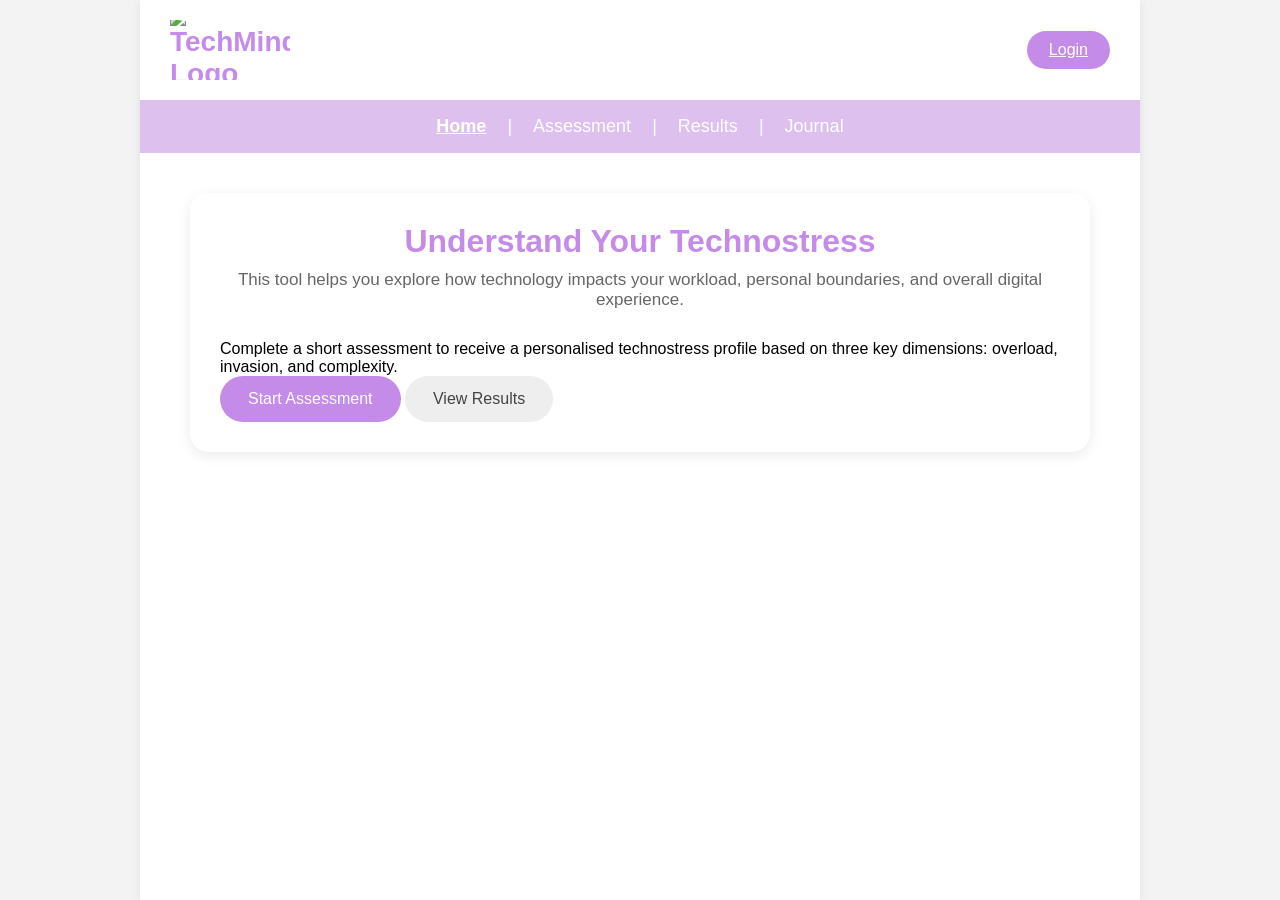
==== index.html @ a0c9a8cb "Add files via upload" ====
<!DOCTYPE html>
<html lang="en">
<head>
  <meta charset="UTF-8" />
  <meta name="viewport" content="width=device-width, initial-scale=1.0" />
  <title>TechMind - Home</title>
  <link rel="stylesheet" href="style.css" />
</head>

<body>
  <div class="page-container">

    <!-- Header -->
    <header class="top-header">
      <div class="logo">
        <div class="logo-container">
          <img src="Images/logo.jpg" alt="TechMind Logo">
        </div>
      </div>
      <a href="login.html" class="login-btn">Login</a>
    </header>

    <!-- Navbar -->
    <nav class="navbar">
      <a href="index.html" class="active">Home</a>
      <span>|</span>
      <a href="assessment.html">Assessment</a>
      <span>|</span>
      <a href="results.html">Results</a>
      <span>|</span>
      <a href="journal.html">Journal</a>
    </nav>

    <!-- Main Content -->
    <main class="content-section home-section">

      <div class="card home-card">

        <h1 class="page-title">Understand Your Technostress</h1>

        <p class="page-text">
          This tool helps you explore how technology impacts your workload, 
          personal boundaries, and overall digital experience.
        </p>

        <p class="page-subtext">
          Complete a short assessment to receive a personalised technostress profile 
          based on three key dimensions: overload, invasion, and complexity.
        </p>

        <div class="home-buttons">
          <a href="assessment.html" class="primary-btn">Start Assessment</a>
          <a href="results.html" class="secondary-btn">View Results</a>
        </div>

      </div>

    </main>

  </div>
</body>
</html>
---- style.css ----
* {
  margin: 0;
  padding: 0;
  box-sizing: border-box;
}

body {
  background: #f3f3f3;
  font-family: Arial, sans-serif;
  min-height: 100vh;
  display: flex;
  justify-content: center;
  align-items: stretch;
  padding: 0;
}

.page-container {
  width: 100%;
  max-width: 1000px;
  min-height: 100vh;
  background: white;
  display: flex;
  flex-direction: column;
  box-shadow: 0 0 10px rgba(0, 0, 0, 0.08);
}

/* Header */
.top-header {
  display: flex;
  justify-content: space-between;
  align-items: center;
  padding: 20px 30px;
}

.navbar a.active {
  text-decoration: underline;
  font-weight: bold;
}

.logo {
  font-size: 28px;
  font-weight: bold;
  color: #c58be8;
}

.login-btn {
  background: #c58be8;
  color: white;
  border: none;
  border-radius: 25px;
  padding: 10px 22px;
  cursor: pointer;
  font-size: 16px;
}

/* Navigation */
.navbar {
  background: #dec0ef;
  text-align: center;
  padding: 16px;
  font-size: 18px;
}

.navbar a,
.navbar span {
  color: white;
  text-decoration: none;
  margin: 0 8px;
}

/* Main content */
.main-content {
  flex: 1;
  display: flex;
  justify-content: center;
  align-items: center;
  padding: 40px 20px;
}

.start-btn {
  background: #c58be8;
  color: white;
  border: none;
  border-radius: 40px;
  padding: 20px 50px;
  font-size: 24px;
  cursor: pointer;
}

/* Question area */
#question-area {
  width: 100%;
  max-width: 700px;
  margin: 0 auto 40px auto;
  padding: 20px;
  text-align: center;
}

#question-area h2 {
  font-size: 28px;
  margin-bottom: 15px;
  color: #444;
}

#question-area p {
  font-size: 18px;
  margin-bottom: 20px;
  color: #666;
}

#question-area button {
  background: #c58be8;
  color: white;
  border: none;
  border-radius: 25px;
  padding: 12px 24px;
  font-size: 16px;
  cursor: pointer;
}

.content-section {
  flex: 1;
  display: flex;
  justify-content: center;
  align-items: flex-start;
  padding: 40px 20px;
}

.card {
  width: 100%;
  max-width: 900px;
  background: #ffffff;
  border-radius: 18px;
  padding: 30px;
  box-shadow: 0 4px 14px rgba(0, 0, 0, 0.08);
}

.page-title {
  font-size: 32px;
  color: #c58be8;
  margin-bottom: 10px;
  text-align: center;
}

.page-text {
  text-align: center;
  color: #666;
  font-size: 17px;
  margin-bottom: 30px;
}

.question-block {
  margin-bottom: 28px;
  padding: 20px;
  border: 1px solid #eee;
  border-radius: 16px;
  background: #faf8fc;
}

.question-title {
  font-size: 22px;
  color: #444;
  margin-bottom: 10px;
}

.question-text {
  font-size: 17px;
  color: #555;
  margin-bottom: 18px;
  line-height: 1.5;
}

.options-row {
  display: flex;
  flex-wrap: wrap;
  gap: 10px;
}

.option-pill {
  position: relative;
  cursor: pointer;
}

.option-pill input {
  position: absolute;
  opacity: 0;
  pointer-events: none;
}

.option-pill span {
  display: inline-block;
  padding: 10px 16px;
  border-radius: 999px;
  background: #f1e5f8;
  color: #6d4a81;
  font-size: 14px;
  border: 1px solid transparent;
  transition: 0.2s ease;
}

.option-pill input:checked + span {
  background: #c58be8;
  color: white;
  border-color: #c58be8;
}

.primary-btn,
.secondary-btn,
.link-btn {
  text-decoration: none;
  display: inline-block;
  border: none;
  cursor: pointer;
  font-size: 16px;
}

.primary-btn {
  background: #c58be8;
  color: white;
  padding: 14px 28px;
  border-radius: 999px;
}

.secondary-btn {
  background: #eee;
  color: #444;
  padding: 14px 28px;
  border-radius: 999px;
}

.submit-btn {
  margin: 20px auto 0 auto;
  display: block;
}

.results-card {
  text-align: center;
}

.result-summary {
  display: flex;
  flex-wrap: wrap;
  justify-content: center;
  gap: 20px;
  margin-bottom: 30px;
}

.result-box {
  min-width: 220px;
  background: #faf8fc;
  border-radius: 18px;
  padding: 24px;
  box-shadow: inset 0 0 0 1px #f0e2f7;
}

.result-box h2 {
  font-size: 20px;
  margin-bottom: 10px;
  color: #555;
}

.result-box p {
  font-size: 28px;
  font-weight: bold;
  color: #c58be8;
}

.dimension-list {
  max-width: 500px;
  margin: 0 auto 30px auto;
  text-align: left;
}

.dimension-item {
  display: flex;
  justify-content: space-between;
  align-items: center;
  background: #faf8fc;
  border-radius: 14px;
  padding: 16px 20px;
  margin-bottom: 12px;
}

.dimension-label {
  font-size: 18px;
  color: #444;
}

.dimension-value {
  font-size: 18px;
  font-weight: bold;
  color: #c58be8;
}

.results-actions {
  display: flex;
  justify-content: center;
  flex-wrap: wrap;
  gap: 14px;
}

.no-result-text {
  font-size: 18px;
  color: #666;
  margin-top: 20px;
}

.form-label {
  display: block;
  margin-bottom: 8px;
  margin-top: 16px;
  color: #555;
  font-weight: 600;
}

.form-input {
  width: 100%;
  padding: 14px 16px;
  border: 1px solid #ddd;
  border-radius: 12px;
  font-size: 16px;
  outline: none;
}

.form-input:focus {
  border-color: #c58be8;
}

.login-form {
  margin-top: 10px;
}

.link-btn {
  text-decoration: none;
}


.logo-img {
  height: 45px;
  width: auto;
  object-fit: contain;
}

.logo-container {
  width: 120px;      /* controls how much is visible */
  height: 60px;      /* crop height */
  overflow: hidden;  /* THIS is what crops it */
  display: flex;
  align-items: center;
}

.logo-container img {
  width: 140px;      /* make image bigger than container */
  height: auto;
}
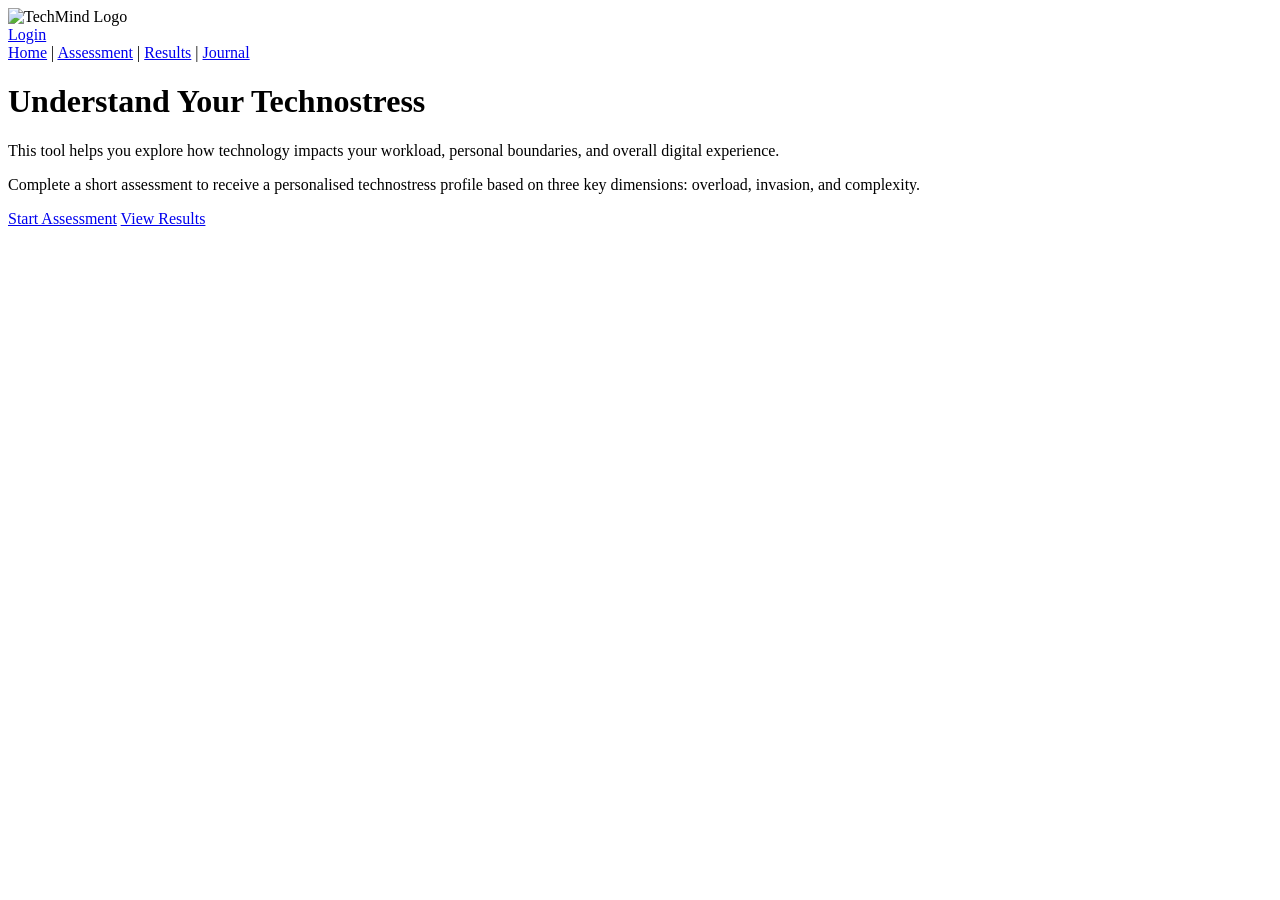
==== commit bc069896: "Update index.html" ====
--- a/index.html
+++ b/index.html
@@ -2,36 +2,41 @@
 <html lang="en">
 <head>
   <meta charset="UTF-8" />
-  <meta name="viewport" content="width=device-width, initial-scale=1.0" />
+  <meta name="viewport" content="width=device-width, initial-scale=1.0"/>
   <title>TechMind - Home</title>
-  <link rel="stylesheet" href="style.css" />
+
+  <!-- ✅ FIXED CSS PATH -->
+  <link rel="stylesheet" href="/static/style.css" />
 </head>
 
 <body>
   <div class="page-container">
 
-    <!-- Header -->
+    <!-- HEADER -->
     <header class="top-header">
       <div class="logo">
         <div class="logo-container">
-          <img src="Images/logo.jpg" alt="TechMind Logo">
+          <!-- ✅ FIXED IMAGE PATH -->
+          <img src="/static/Images/logo.jpg" alt="TechMind Logo">
         </div>
       </div>
-      <a href="login.html" class="login-btn">Login</a>
+
+      <!-- ✅ FIXED LINK -->
+      <a href="/login" class="login-btn">Login</a>
     </header>
 
-    <!-- Navbar -->
+    <!-- NAVBAR -->
     <nav class="navbar">
-      <a href="index.html" class="active">Home</a>
+      <a href="/" class="active">Home</a>
       <span>|</span>
-      <a href="assessment.html">Assessment</a>
+      <a href="/assessment">Assessment</a>
       <span>|</span>
-      <a href="results.html">Results</a>
+      <a href="/results">Results</a>
       <span>|</span>
-      <a href="journal.html">Journal</a>
+      <a href="/journal">Journal</a>
     </nav>
 
-    <!-- Main Content -->
+    <!-- MAIN CONTENT -->
     <main class="content-section home-section">
 
       <div class="card home-card">
@@ -48,9 +53,10 @@
           based on three key dimensions: overload, invasion, and complexity.
         </p>
 
+        <!-- ✅ FIXED BUTTON LINKS -->
         <div class="home-buttons">
-          <a href="assessment.html" class="primary-btn">Start Assessment</a>
-          <a href="results.html" class="secondary-btn">View Results</a>
+          <a href="/assessment" class="primary-btn">Start Assessment</a>
+          <a href="/results" class="secondary-btn">View Results</a>
         </div>
 
       </div>
@@ -59,4 +65,4 @@
 
   </div>
 </body>
-</html>+</html>
